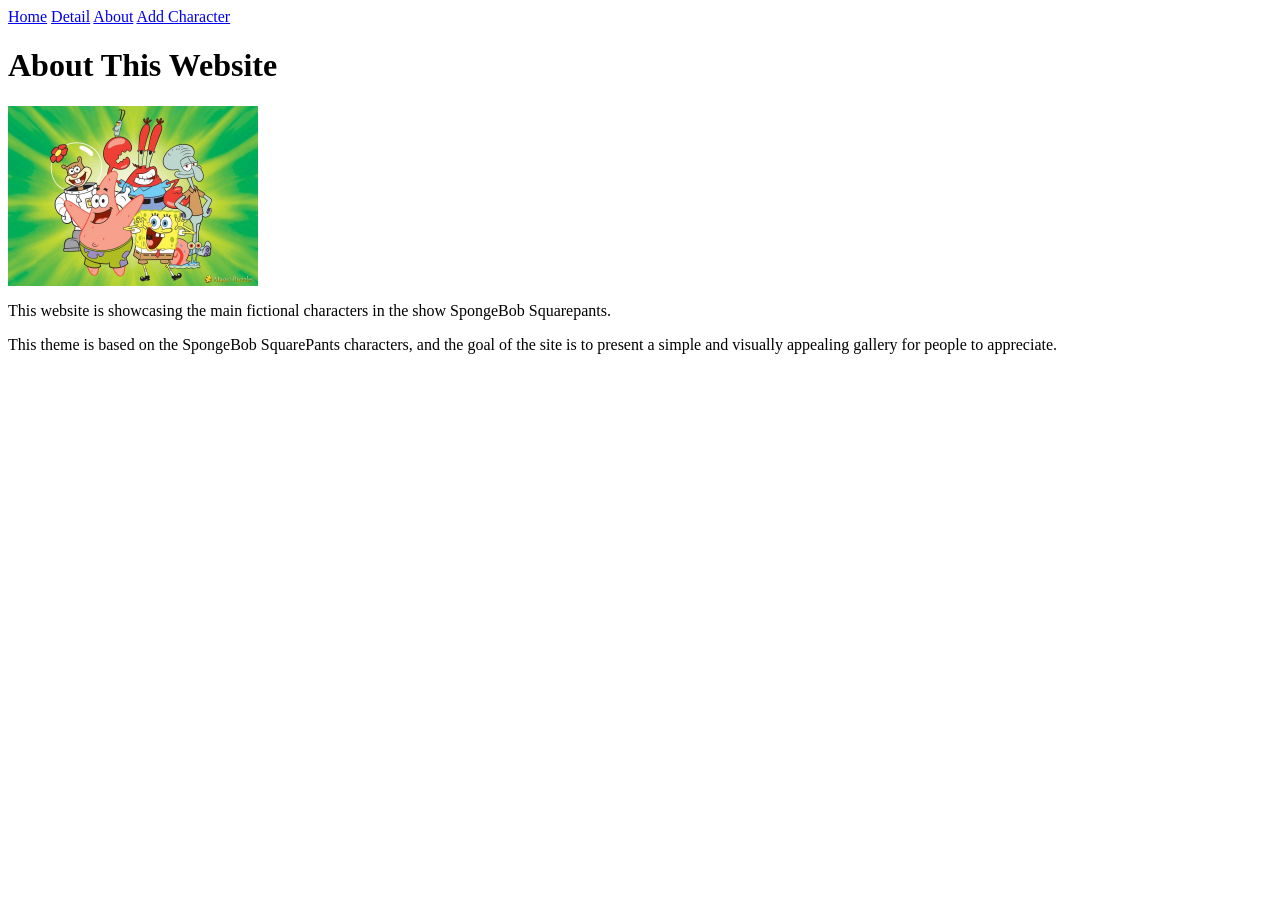
==== about.html @ abf10868 "final website update" ====
<!DOCTYPE <html>
<html lang="en">   
 <head>

   <head>
    <meta charset="UTF-8">
    <meta name="viewport" content="width=device-width, initial-scale=1.0">
    <title>About</title>
    <link rel="stylesheet" href="style.css">
</head>

  <body>

     <nav>

          <a href="index.html">Home</a>
          <a href="details.html">Detail</a>
          <a href ="about.html">About</a>
          <a href="new-character-form.html">Add Character</a>
     </nav>

       <h1> About This Website</h1>
        <img src="images/spongebobcrew.jpg" alt ="Spongebob Crew" width="250">
          
        <p>
            This website is showcasing the main fictional characters in the show SpongeBob Squarepants.
        </p>


        <p>
            This theme is based on the SpongeBob SquarePants characters, and the goal of the site is to present a simple and visually appealing gallery for people to appreciate. 
        </p>

      

  </body>
  </html>
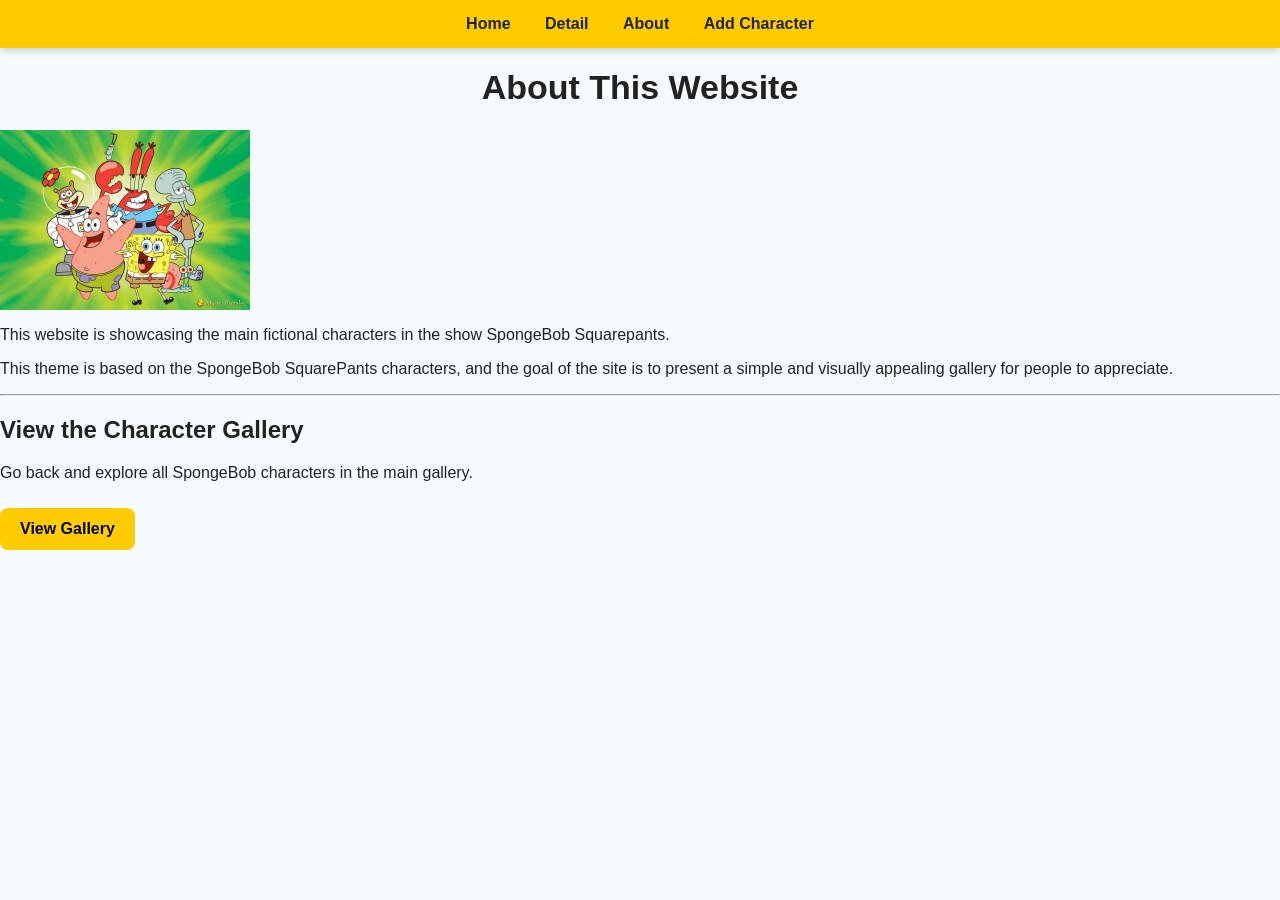
==== commit b52c7a09: "Save the updates in the about, index, and styling" ====
--- a/about.html
+++ b/about.html
@@ -31,7 +31,13 @@
             This theme is based on the SpongeBob SquarePants characters, and the goal of the site is to present a simple and visually appealing gallery for people to appreciate. 
         </p>
 
-      
+      <hr>
+
+<h2>View the Character Gallery</h2>
+
+<p>Go back and explore all SpongeBob characters in the main gallery.</p>
+
+<a href="index.html" class="gallery-button">View Gallery</a>
 
   </body>
   </html>
--- a/style.css
+++ b/style.css
@@ -0,0 +1,83 @@
+  
+
+body {
+    margin: 0;
+    font-family: Arial, sans-serif;
+    background: #f5fbff;
+    color: #222;
+}
+
+/* NAVBAR */
+nav {
+    background: #ffcc00;
+    padding: 15px;
+    text-align: center;
+    font-weight: bold;
+    box-shadow: 0 2px 8px rgba(0,0,0,0.2);
+}
+
+nav a {
+    margin: 0 15px;
+    text-decoration: none;
+    font-weight:bold;
+    color: #222;
+}
+
+nav a:hover {
+    color: white;
+}
+
+/* TITLE */
+h1 {
+    text-align: center;
+    margin-top: 20px;
+    font-size: 34px;
+}
+
+/* SEARCH BAR */
+input[type="text"] {
+    display: block;
+    margin: 20px auto;
+    padding: 12px;
+    width: 300px;
+    border-radius: 20px;
+    border: 1px solid #ccc;
+}
+
+/* GRID */
+.gallery {
+    display: grid;
+    grid-template-columns: repeat(auto-fit, minmax(240px, 1fr));
+    gap: 25px;
+    padding: 30px;
+    max-width: 1100px;
+    margin: auto;
+}
+
+/* CARD */
+.card {
+    background: white;
+    border-radius: 12px;
+    overflow: hidden;
+    box-shadow: 0 10px 20px rgba(0,0,0,0.2);
+    transition: 0.3s ease;
+}
+
+.card:hover {
+    transform: translateY(-8px);
+}
+
+.gallery-button {
+  display: inline-block;
+  padding: 12px 20px;
+  background-color: #ffcc00;
+  color: black;
+  text-decoration: none;
+  border-radius: 8px;
+  font-weight: bold;
+  margin-top: 10px;
+}
+
+.gallery-button:hover {
+  background-color: #ffaa00;
+}
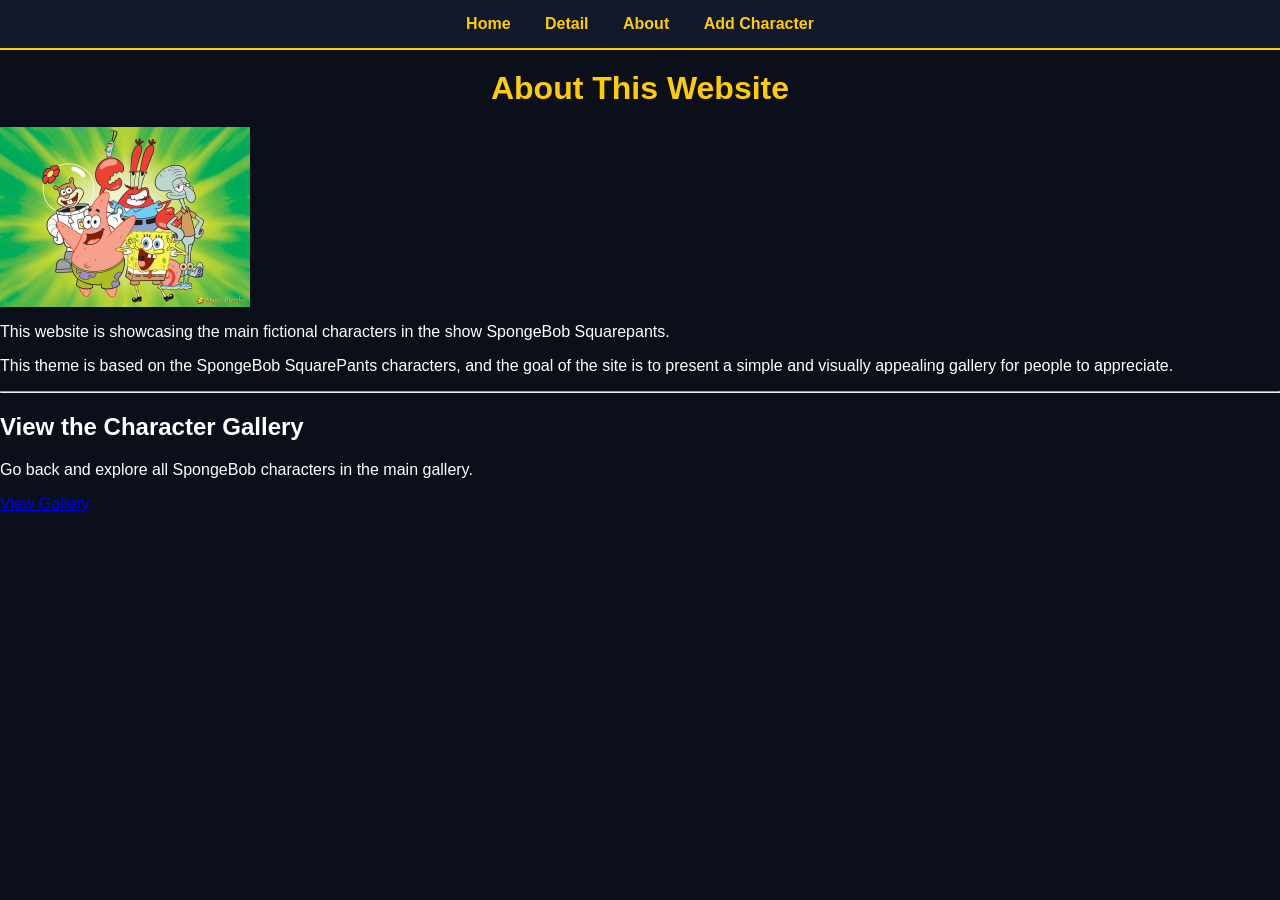
==== commit 30ce1000: "save html updates and fix the favicon" ====
--- a/about.html
+++ b/about.html
@@ -7,6 +7,8 @@
     <meta name="viewport" content="width=device-width, initial-scale=1.0">
     <title>About</title>
     <link rel="stylesheet" href="style.css">
+
+     <link rel="icon" type="image/jpeg" href="images/spongebobface.jpg">
 </head>
 
   <body>
--- a/style.css
+++ b/style.css
@@ -1,83 +1,88 @@
-  
-
-body {
+  body {
     margin: 0;
     font-family: Arial, sans-serif;
-    background: #f5fbff;
-    color: #222;
+    background: #0b0f1a;
+    color: white;
 }
 
-/* NAVBAR */
+
 nav {
-    background: #ffcc00;
+    background: #111827;
     padding: 15px;
     text-align: center;
-    font-weight: bold;
-    box-shadow: 0 2px 8px rgba(0,0,0,0.2);
+    border-bottom: 2px solid #ffcc00;
 }
 
 nav a {
     margin: 0 15px;
     text-decoration: none;
-    font-weight:bold;
-    color: #222;
+    color: #ffcc00;
+    font-weight: bold;
 }
 
 nav a:hover {
     color: white;
 }
 
-/* TITLE */
+
 h1 {
     text-align: center;
-    margin-top: 20px;
-    font-size: 34px;
+    margin: 20px 0;
+    color: #ffcc00;
 }
 
-/* SEARCH BAR */
+
 input[type="text"] {
     display: block;
     margin: 20px auto;
     padding: 12px;
     width: 300px;
-    border-radius: 20px;
-    border: 1px solid #ccc;
+    border-radius: 25px;
+    border: none;
+    outline: none;
 }
 
-/* GRID */
+
 .gallery {
     display: grid;
-    grid-template-columns: repeat(auto-fit, minmax(240px, 1fr));
+    grid-template-columns: repeat(auto-fill, minmax(220px, 220px));
     gap: 25px;
     padding: 30px;
-    max-width: 1100px;
-    margin: auto;
+    justify-content: center;
 }
 
-/* CARD */
+
 .card {
-    background: white;
-    border-radius: 12px;
+    background: #111827;
+    border-radius: 15px;
     overflow: hidden;
-    box-shadow: 0 10px 20px rgba(0,0,0,0.2);
+    box-shadow: 0 0 10px rgba(255, 204, 0, 0.15);
     transition: 0.3s ease;
+    border: 1px solid rgba(255, 204, 0, 0.2);
 }
 
 .card:hover {
-    transform: translateY(-8px);
+    transform: scale(1.05);
+    box-shadow: 0 0 20px rgba(255, 204, 0, 0.4);
 }
 
-.gallery-button {
-  display: inline-block;
-  padding: 12px 20px;
-  background-color: #ffcc00;
-  color: black;
-  text-decoration: none;
-  border-radius: 8px;
-  font-weight: bold;
-  margin-top: 10px;
+
+.card img {
+    width: 100%;
+    height: 180px;
+    object-fit: cover;
 }
 
-.gallery-button:hover {
-  background-color: #ffaa00;
+
+.card h3 {
+    text-align: center;
+    margin: 10px 0 5px;
+    color: #ffcc00;
+}
+
+.card p {
+    text-align: center;
+    padding: 0 10px 15px;
+    font-size: 14px;
+    color: #ddd;
 }
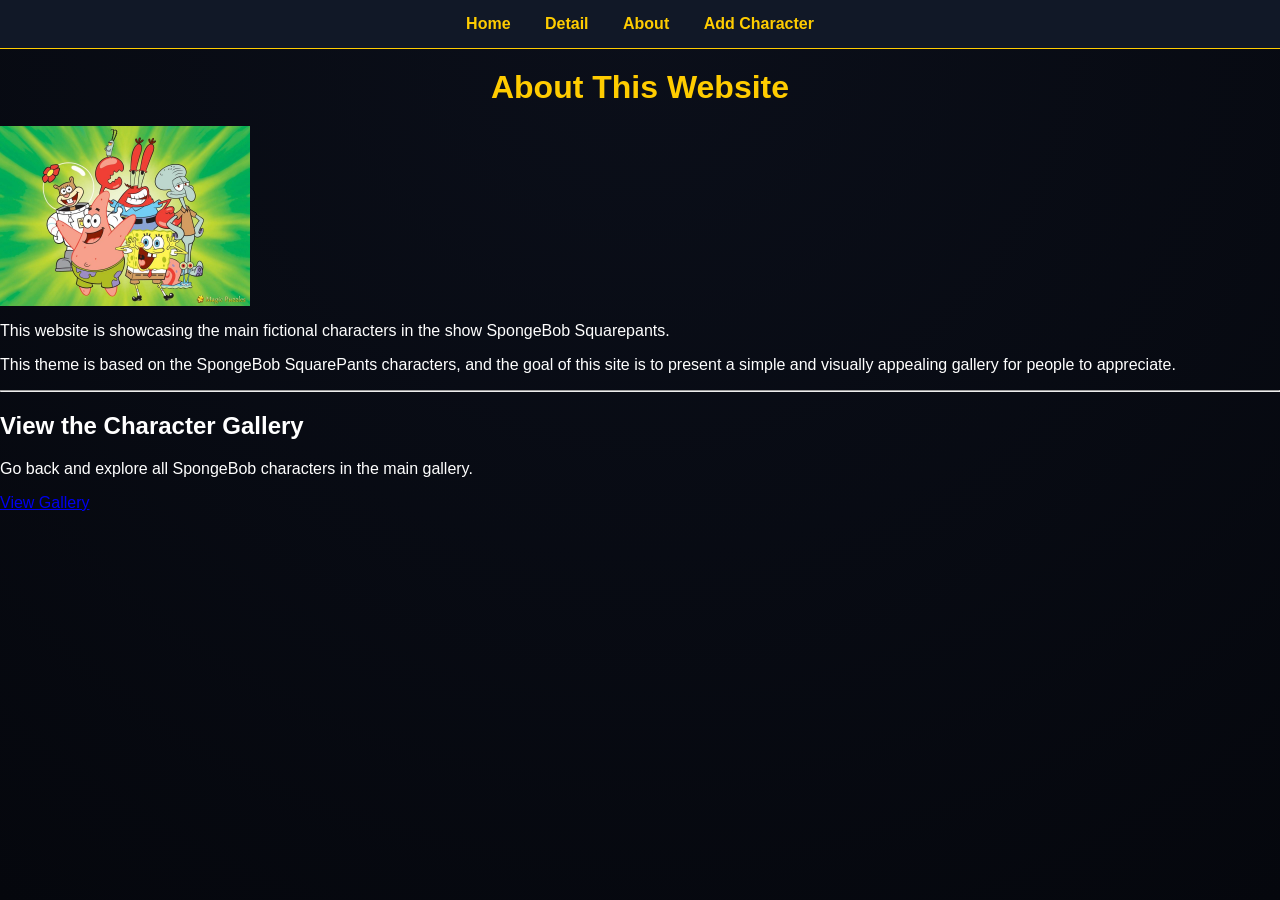
==== commit 09e0fa1e: "Fix the modified files" ====
--- a/about.html
+++ b/about.html
@@ -8,7 +8,7 @@
     <title>About</title>
     <link rel="stylesheet" href="style.css">
 
-     <link rel="icon" type="image/jpeg" href="images/spongebobface.jpg">
+     <link rel="icon" type="image/jpeg" href="images/spongebobface.png">
 </head>
 
   <body>
@@ -30,7 +30,7 @@
 
 
         <p>
-            This theme is based on the SpongeBob SquarePants characters, and the goal of the site is to present a simple and visually appealing gallery for people to appreciate. 
+            This theme is based on the SpongeBob SquarePants characters, and the goal of this site is to present a simple and visually appealing gallery for people to appreciate. 
         </p>
 
       <hr>
--- a/style.css
+++ b/style.css
@@ -1,8 +1,12 @@
   body {
     margin: 0;
     font-family: Arial, sans-serif;
-    background: #0b0f1a;
+    background: radial-gradient(circle at top, #0b0f1a, #05070d);
     color: white;
+}
+
+p{
+     line-height: 1.6,
 }
 
 
@@ -10,7 +14,8 @@
     background: #111827;
     padding: 15px;
     text-align: center;
-    border-bottom: 2px solid #ffcc00;
+    border-bottom: 1px solid #ffcc00;
+    
 }
 
 nav a {
@@ -48,7 +53,8 @@
     grid-template-columns: repeat(auto-fill, minmax(220px, 220px));
     gap: 25px;
     padding: 30px;
-    justify-content: center;
+    max-width: 1100px;
+    margin: auto;
 }
 
 
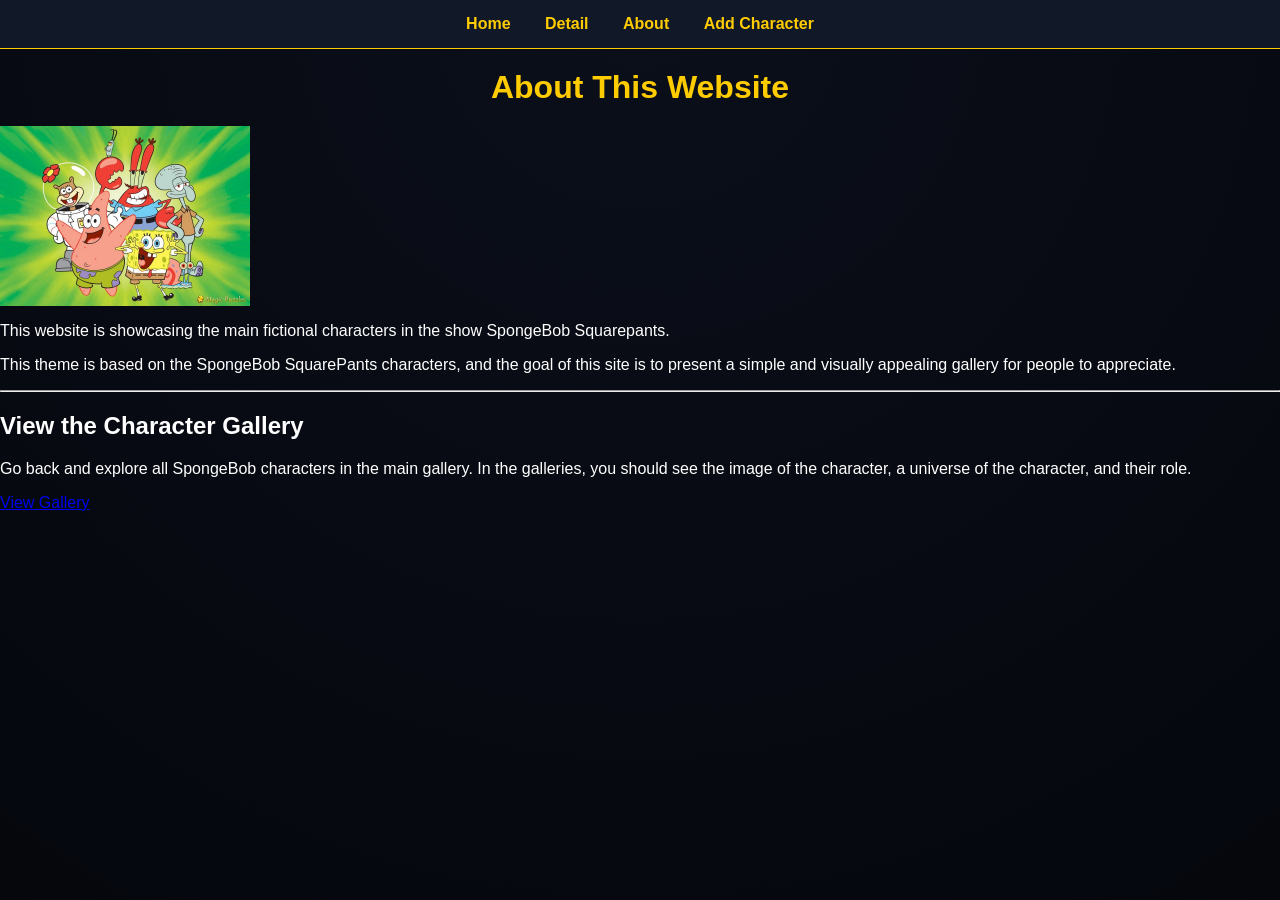
==== commit 619aecbf: "fix the about and style.css" ====
--- a/about.html
+++ b/about.html
@@ -37,7 +37,9 @@
 
 <h2>View the Character Gallery</h2>
 
-<p>Go back and explore all SpongeBob characters in the main gallery.</p>
+<p>Go back and explore all SpongeBob characters in the main gallery. In the galleries, you should see the image of the character, a universe of the character, and their role.
+    
+</p>
 
 <a href="index.html" class="gallery-button">View Gallery</a>
 
--- a/style.css
+++ b/style.css
@@ -1,6 +1,6 @@
   body {
     margin: 0;
-    font-family: Arial, sans-serif;
+    font-family: "segoe UI", Arial, sans-serif;
     background: radial-gradient(circle at top, #0b0f1a, #05070d);
     color: white;
 }
@@ -49,12 +49,15 @@
 
 
 .gallery {
-    display: grid;
-    grid-template-columns: repeat(auto-fill, minmax(220px, 220px));
-    gap: 25px;
-    padding: 30px;
-    max-width: 1100px;
-    margin: auto;
+ display: inline-block;
+    padding: 12px 24px;
+    background-color: #ffcc00;
+    color: #111827;
+    text-decoration: none;
+    font-weight: bold;
+    border-radius: 25px;
+    text-align: center;
+    transition: 0.3s ease;
 }
 
 
